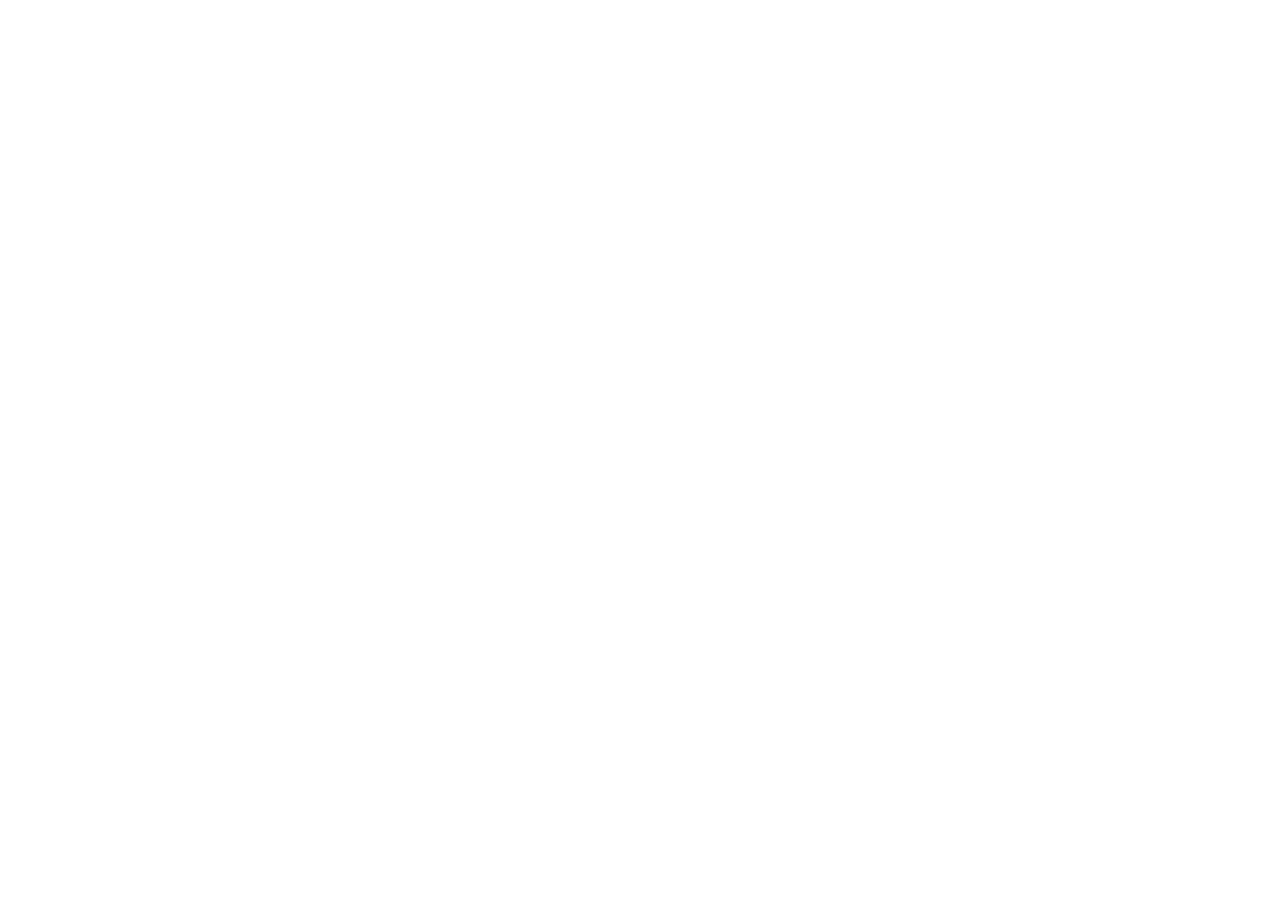
==== modules/cirstercian/cirstercian.html @ 26addc5f "for Kuma" ====
<!DOCTYPE html>
<html>
<head>
<meta http-equiv="X-UA-Compatible" content="IE=edge">
<meta charset="utf-8">
<meta name="description" content="">
<meta name="author" content="">
<meta name="viewport" content="width=device-width, initial-scale=1">
<title> Hack-escape-game </title>
<link rel="stylesheet" href="./cirstercian.css">
<link rel="shortcut icon" href="../../assets/storage/favicon.png">
</head>
<body>
    <main>
        <section id="canvas">
            <caption class="hidden">
                <img src="../../assets/storage/line.svg" alt="base line">
                <div id="unit">

                </div>
                <div id="ten">

                </div>
                <div id="hundred">

                </div>
                <div id="thousand">

                </div>
            </caption>  
        </section>
    </main>

<!-- SCRIPTS -->
<script defer src="./cirstercian.js"></script>
</body>
</html>
---- modules/cirstercian/cirstercian.css ----
#canvas {
    margin: 25% auto 0;
    transform: translateY(-50%);
    width: 50%;
}
#responsive-canvas {
    width: 100%;
}

img{
    display: none !important;
}
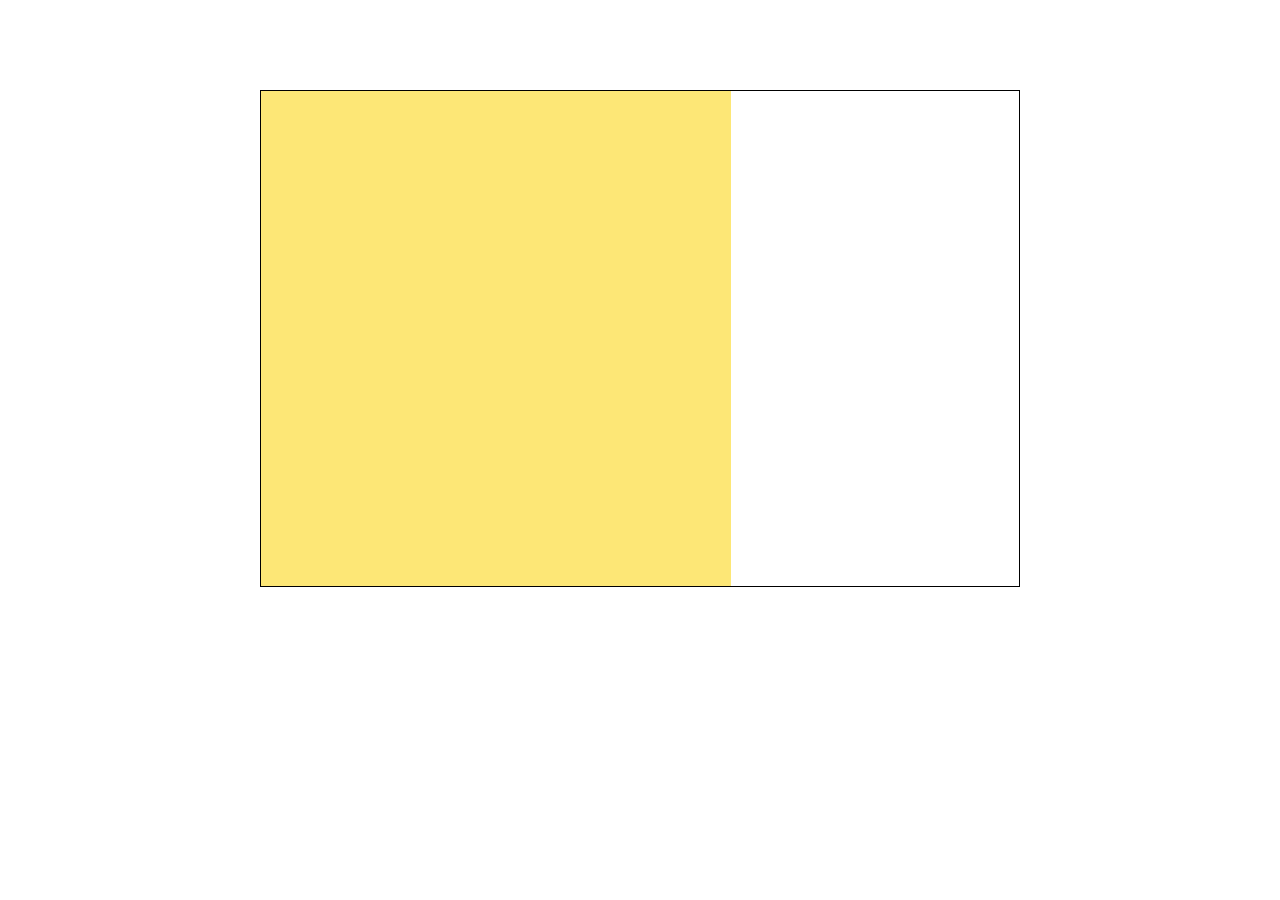
==== commit 98ecc260: "Modification of Thibaut's enigma - Cirstercians" ====
--- a/modules/cirstercian/cirstercian.html
+++ b/modules/cirstercian/cirstercian.html
@@ -13,8 +13,8 @@
 <body>
     <main>
         <section id="canvas">
-            <caption class="hidden">
-                <img src="../../assets/storage/line.svg" alt="base line">
+<!--             <img class="line" src="../../assets/storage/cirstercians/baseline.svg" alt="vertical line">-->
+            <section class="canvas__inner">
                 <div id="unit">
 
                 </div>
@@ -27,7 +27,10 @@
                 <div id="thousand">
 
                 </div>
-            </caption>  
+            </section>
+            <section id="canvas__select" class="canvas__select">
+
+            </section>
         </section>
     </main>
 
--- a/modules/cirstercian/cirstercian.css
+++ b/modules/cirstercian/cirstercian.css
@@ -1,12 +1,51 @@
-#canvas {
-    margin: 25% auto 0;
-    transform: translateY(-50%);
-    width: 50%;
-}
-#responsive-canvas {
-    width: 100%;
+#canvas{
+    display: flex;
+    margin: 10vh auto 0;
+    height: 55vh;
+    width: 60%;
+    border: 1px solid black;
 }
 
-img{
-    display: none !important;
-}+.canvas__inner{
+    position: relative;
+    width: 55vh;
+}
+
+.line{
+    position: absolute;
+    left: 50%;
+    transform: translateX(-50%);
+    height: 100%;
+    z-index: -2;
+}
+
+#unit, #ten, #hundred, #thousand{
+    position: absolute;
+    width: 50%;
+    height: 50%;
+    background-color: #FDE776;
+}
+
+#unit{
+    top: 0;
+    right: 0;
+}
+
+#ten{
+    top: 0;
+    left: 0;
+}
+
+#hundred{
+    bottom: 0;
+    right: 0;
+}
+
+#thousand{
+    bottom: 0;
+    left: 0;
+}
+
+.canvas__select{
+    width: 40%;
+}
